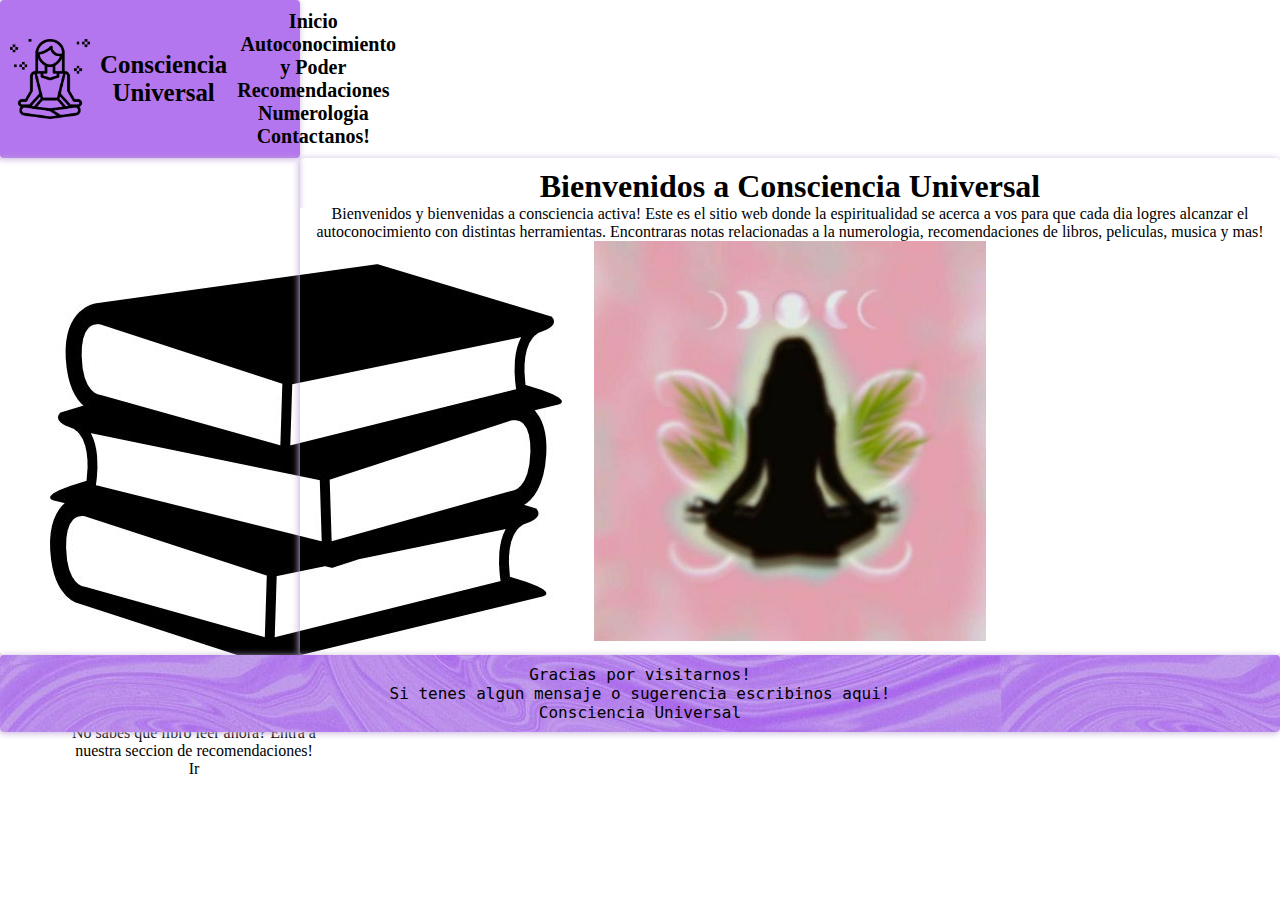
==== index.html @ 7c48c48f "mi primer commit" ====
<!DOCTYPE html>
<html lang="en">
<head>
    <meta charset="UTF-8">
    <meta name="viewport" content="width=device-width, initial-scale=1.0">
    <title>Consciencia Activa</title>
    <link href="https://cdn.jsdelivr.net/npm/bootstrap@5.3.2/dist/css/bootstrap.min.css" rel="stylesheet" integrity="sha384-T3c6CoIi6uLrA9TneNEoa7RxnatzjcDSCmG1MXxSR1GAsXEV/Dwwykc2MPK8M2HN" 
    crossorigin="anonymous">
    <link rel="stylesheet" href="./styles/style.css">
</head>

<body class="grid-container">

    <header>
        <div class="logo">
        <img src="./img/LOGO PNG.png" alt="logo" class="logo-img">
        <h5 class="logo-nombre">Consciencia Universal</h5>
        </div>
    
    <div>
        <nav>
            
            <a href="./index.html" class="nav-link">Inicio</a>
            <a href="./pages/autoconocimientoypoder.html" class="nav-link">Autoconocimiento y Poder</a>
            <a href="./pages/librosyrecomendaciones.html" class="nav-link">Recomendaciones</a>
            <a href="./pages/numerologia.html" class="nav-link">Numerologia</a>
            <a href="./pages/contacto.html" class="nav-link">Contactanos!</a>
            </ul>
        </nav>
    </div>
    
    </header>

<aside class="aside">

    <section class="flex-container">
        <div class="caja" style="width: 18rem;">
            <img src="./img/libros.jpg" class="card-img-top" alt="libros">
            <div class="card-body">
              <p class="card-text">No sabes que libro leer ahora? Entra a nuestra seccion de recomendaciones!</p>
              <a href="./pages/librosyrecomendaciones.html" class="btn btn-primary">Ir</a>
            </div>
    </section>

</aside>

<section class="main">
<h1>Bienvenidos a Consciencia Universal</h1>
<div>

    <p>Bienvenidos y bienvenidas a consciencia activa! Este es el sitio web donde la espiritualidad se acerca a vos para que cada dia logres alcanzar el autoconocimiento con distintas herramientas.
        Encontraras notas relacionadas a la numerologia, recomendaciones de libros, peliculas, musica y mas! </p>
    

        <img src="./img/rosa.jpg" alt="imagen espiritualidad" class="imagen-inicio">
</div>



</section>
<footer class="footer">
 
          <p>Gracias por visitarnos!</p>
          <p>Si tenes algun mensaje o sugerencia escribinos <a href="./pages/contacto.html">aqui</a>!<p>
            <p>Consciencia Universal</p>
        
     
</footer>

<script src="https://cdn.jsdelivr.net/npm/bootstrap@5.3.2/dist/js/bootstrap.bundle.min.js" integrity="sha384-C6RzsynM9kWDrMNeT87bh95OGNyZPhcTNXj1NW7RuBCsyN/o0jlpcV8Qyq46cDfL" crossorigin="anonymous"></script>
    </body>
</html>
---- styles/style.css ----
*{
    margin: 0;
    padding: 0;
    box-sizing: border-box
   
}


@import url('https://fonts.googleapis.com/css2?family=Dancing+Script:wght@700&family=Inconsolata:wght@500&family=Playfair+Display:ital@1&family=Zeyada&display=swap');
 


body{
    font-family: 'Zeyada', cursive;
    margin: 0;
    text-align: center;
    min-height: 100%;
}

header{
    display: flex;
    justify-content: space-between;
    min-height: 100px;
    background-color: rgb(180, 118, 238);
    align-items: center;
    padding: 10px;
}

a{
    text-decoration: none;
    color: black;
}

nav a{
    font-weight: 600;
    padding-right: 10px;
    font-family:Cambria, Cochin, Georgia, Times, 'Times New Roman', serif;
    font-size: 20px;
}


nav a:hover{
    color: white;
}

.logo{
   display: flex;
   align-items: center;
   font-size: 30px;
   font-family:Cambria, Cochin, Georgia, Times, 'Times New Roman', serif
}

.logo img{
    height: 80px;
    margin-right: 10px;
}



.bienvenida{
    margin: 20px;
    font-size: 20px;
    font-family: 'Zeyada', cursive;
    
}

.imagen-inicio{
    height: 400px;
  
}

footer{
    text-align: center;
    background-image: url("../img/fondo\ violeta.jpg");
    font-family: 'Inconsolata', monospace;
    padding: 20px;
}

.formulariocontacto{
    background-color: blueviolet;
    text-align: center;
}

.autoconocimiento{
    margin: 20px;
    font-size: 20px;
    text-align: center;
    font-family: 'Zeyada', cursive;
}

h2{
    margin: 20px;
    font-size: 25px;
    text-align: center;
    font-family: 'Zeyada', cursive;
    background-image: url("../img/fondo\ violeta.jpg");
}

.recomendaciones{
    margin: 20px;
    text-align: center;
    font-family: 'Zeyada', cursive;
    padding: 30px;
    font-size: 20px;

}

ul{
    list-style-type: none;
}

h3{
    margin: 20px;
    font-size: 20px;
    text-align: center;
    font-family: 'Zeyada', cursive;
    background-color: blueviolet;
}

.cabeceranumerologia{
    margin: 20px;
    font-size: 20px;
    text-align: center;
    font-family: 'Zeyada', cursive;
}

.grid-container > * {
    box-shadow: -1px 1px 7px 0px rgb(196, 172, 218);
    border-radius: 4px;
    padding: 10px;
    text-align: center;
    gap: 10px

}

.grid-container{
    display: grid;
    grid-template-areas: 
    "navbar"
    "main"
    "sidebar"
    "footer";
}

.navbar{
    grid-area: navbar;
}

.aside{
    grid-area: sidebar;
}

.main{
    grid-area: main;
}

.footer{
    grid-area: footer;
}


.caja{
    border: 1px rgb(124, 124, 223);

    color: black;
    width: 250px;
    height: 100px;
    margin: 20px;
    text-align: center;
    align-content: center;
}


.cajacontacto{
    border: 1px rgb(145, 145, 228);
    background-color: rgb(196, 91, 228);
    color: black;
    font-weight: bold;
    width: 200px;
    height: 100px;
    text-align: center;
    margin: 5px;
    align-content: center;
}

.flex-container{
    display: flex;
    padding: 20px;
    flex-flow: row wrap;
    justify-content: space-between;
    align-content: center;
    
    
}



@media(min-width:480px){
    .grid-container{
        grid-template-columns: 300px auto;
        grid-template-areas: 
        "navbar navbar"
        "sidebar main"
        "footer footer"
        ;
    }
    
}@media (max-whidth:700px){
    header{
        flex-direction: column;
    }
    nav{
        padding: 10px 0px;
    }
}
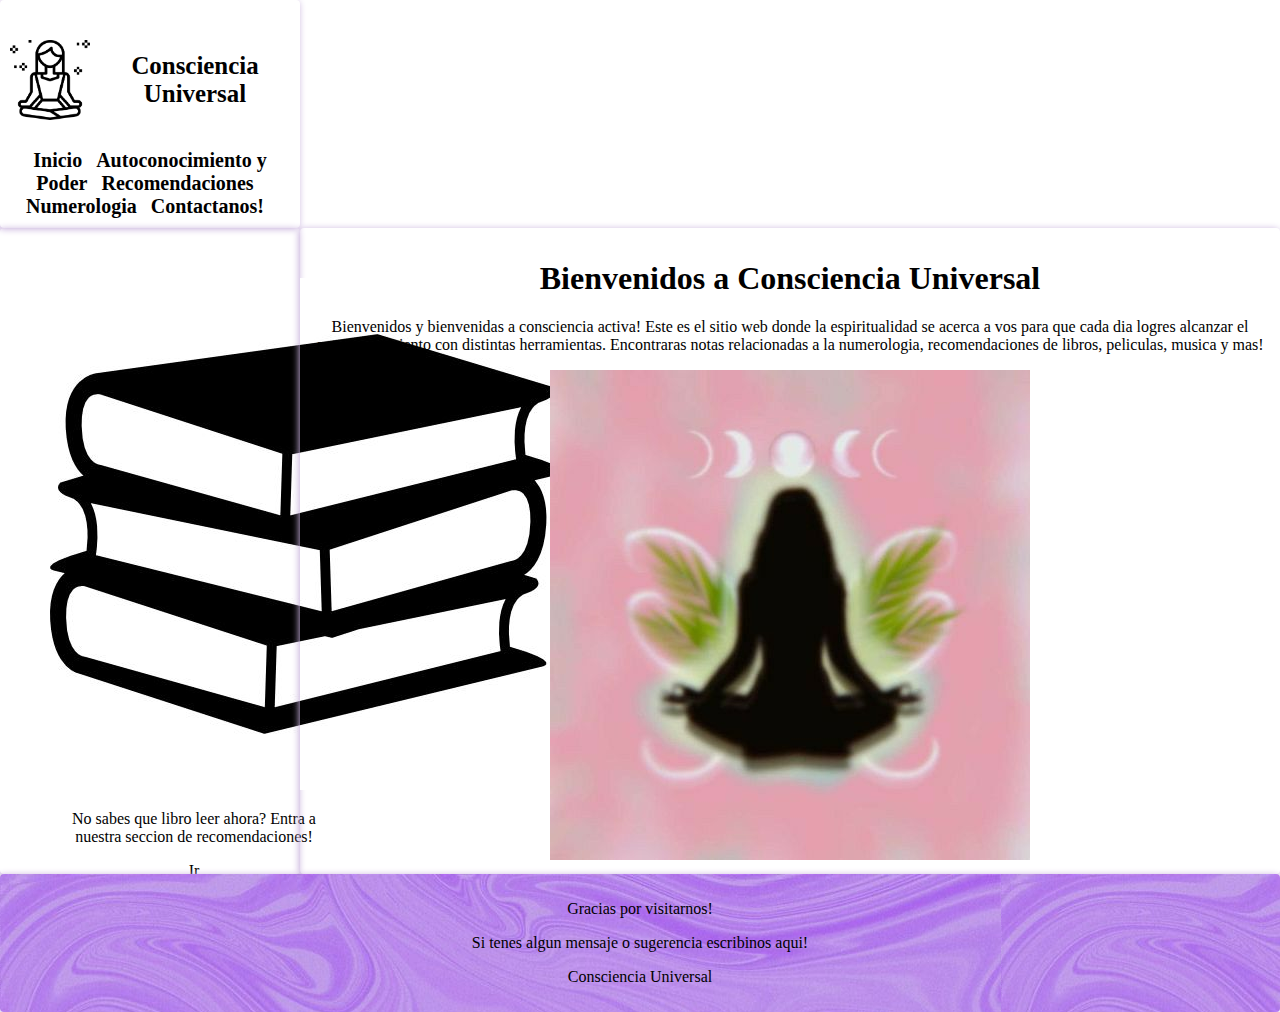
==== commit 61bff138: "segundo commit" ====
--- a/index.html
+++ b/index.html
@@ -17,7 +17,7 @@
         <h5 class="logo-nombre">Consciencia Universal</h5>
         </div>
     
-    <div>
+    <div class="navegador">
         <nav>
             
             <a href="./index.html" class="nav-link">Inicio</a>
--- a/styles/style.css
+++ b/styles/style.css
@@ -1,30 +1,12 @@
-*{
+
+
+body{
+    font-family: fantasy;
     margin: 0;
-    padding: 0;
-    box-sizing: border-box
-   
-}
-
-
-@import url('https://fonts.googleapis.com/css2?family=Dancing+Script:wght@700&family=Inconsolata:wght@500&family=Playfair+Display:ital@1&family=Zeyada&display=swap');
- 
-
-
-body{
-    font-family: 'Zeyada', cursive;
-    margin: 0;
     text-align: center;
     min-height: 100%;
 }
 
-header{
-    display: flex;
-    justify-content: space-between;
-    min-height: 100px;
-    background-color: rgb(180, 118, 238);
-    align-items: center;
-    padding: 10px;
-}
 
 a{
     text-decoration: none;
@@ -60,19 +42,18 @@
 .bienvenida{
     margin: 20px;
     font-size: 20px;
-    font-family: 'Zeyada', cursive;
-    
-}
-
-.imagen-inicio{
-    height: 400px;
-  
-}
+    font-family: Merriweather;
+    
+}
+
+.imageninicio{
+    width: 75%   
+    }
 
 footer{
     text-align: center;
     background-image: url("../img/fondo\ violeta.jpg");
-    font-family: 'Inconsolata', monospace;
+    font-family: Merriweather;
     padding: 20px;
 }
 
@@ -85,21 +66,21 @@
     margin: 20px;
     font-size: 20px;
     text-align: center;
-    font-family: 'Zeyada', cursive;
+    font-family: Merriweather;
 }
 
 h2{
     margin: 20px;
     font-size: 25px;
     text-align: center;
-    font-family: 'Zeyada', cursive;
+    font-family: Merriweather;
     background-image: url("../img/fondo\ violeta.jpg");
 }
 
 .recomendaciones{
     margin: 20px;
     text-align: center;
-    font-family: 'Zeyada', cursive;
+    font-family: Merriweather;
     padding: 30px;
     font-size: 20px;
 
@@ -113,7 +94,7 @@
     margin: 20px;
     font-size: 20px;
     text-align: center;
-    font-family: 'Zeyada', cursive;
+    font-family: Merriweather;
     background-color: blueviolet;
 }
 
@@ -121,7 +102,7 @@
     margin: 20px;
     font-size: 20px;
     text-align: center;
-    font-family: 'Zeyada', cursive;
+    font-family: Merriweather;
 }
 
 .grid-container > * {
@@ -191,13 +172,20 @@
     align-content: center;
     
     
-}
-
-
+    
+}
+
+.imagenes{
+    width: 75vw;
+    max-width: 500px;
+    min-width: 320px;
+    margin: auto;
+}
 
 @media(min-width:480px){
     .grid-container{
         grid-template-columns: 300px auto;
+        flex-direction: column;
         grid-template-areas: 
         "navbar navbar"
         "sidebar main"
@@ -205,6 +193,7 @@
         ;
     }
     
+    
 }@media (max-whidth:700px){
     header{
         flex-direction: column;
@@ -212,4 +201,5 @@
     nav{
         padding: 10px 0px;
     }
+    
 }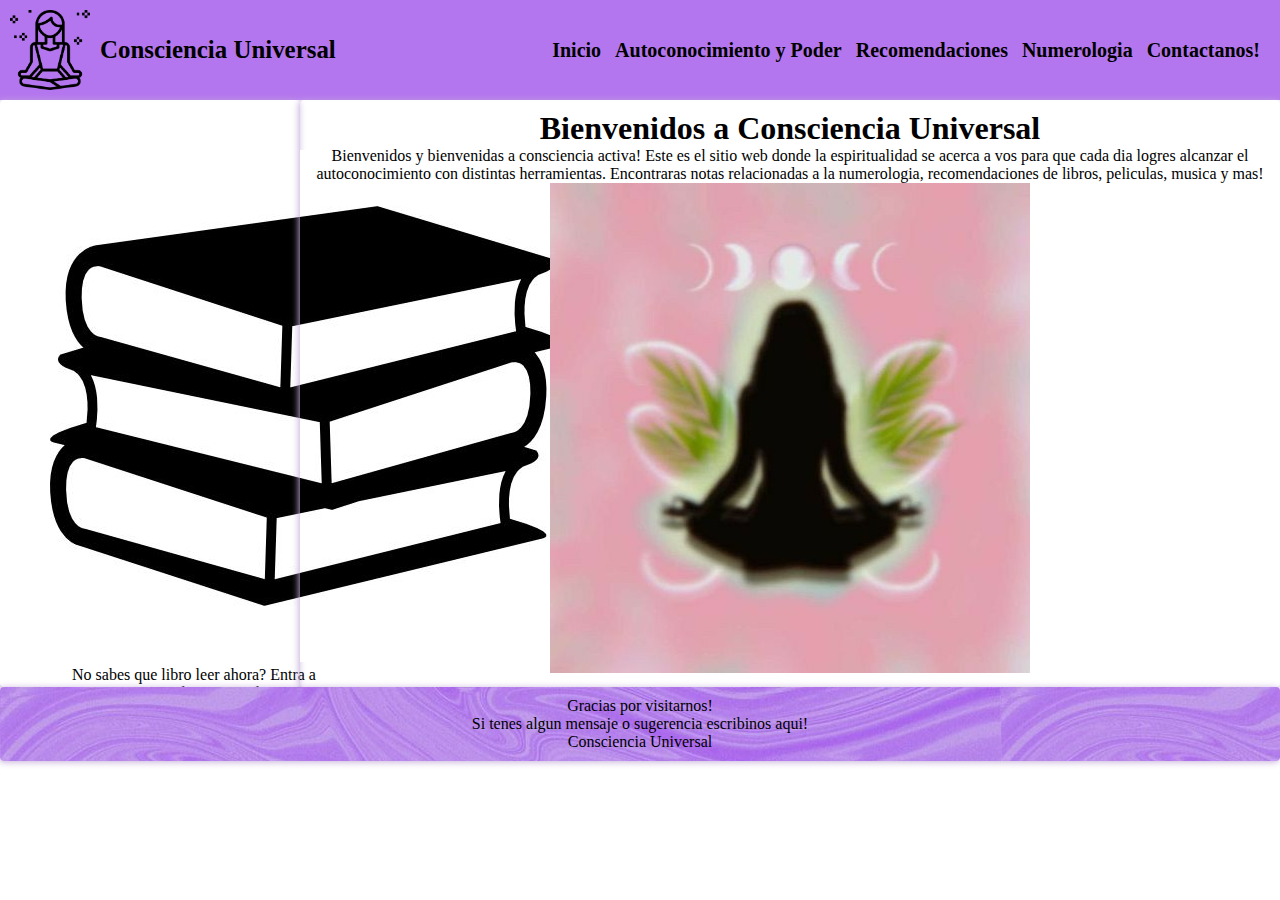
==== commit 5b8a2d33: "agregando scss" ====
--- a/index.html
+++ b/index.html
@@ -3,21 +3,22 @@
 <head>
     <meta charset="UTF-8">
     <meta name="viewport" content="width=device-width, initial-scale=1.0">
-    <title>Consciencia Activa</title>
+    <title>Consciencia Activa - Inicio</title>
+    <meta name="description" content="Todo lo que necesitas para conectar con tu ser.">
+<meta name="keywords" content="Espiritualidad, Consciencia, Autoconocimiento, Numerologia, Poder personal, Libros espirituales">
     <link href="https://cdn.jsdelivr.net/npm/bootstrap@5.3.2/dist/css/bootstrap.min.css" rel="stylesheet" integrity="sha384-T3c6CoIi6uLrA9TneNEoa7RxnatzjcDSCmG1MXxSR1GAsXEV/Dwwykc2MPK8M2HN" 
     crossorigin="anonymous">
-    <link rel="stylesheet" href="./styles/style.css">
+    <link rel="stylesheet" href="./styles/estilo.css">
 </head>
-
-<body class="grid-container">
-
+<body>
+    
     <header>
         <div class="logo">
         <img src="./img/LOGO PNG.png" alt="logo" class="logo-img">
         <h5 class="logo-nombre">Consciencia Universal</h5>
         </div>
     
-    <div class="navegador">
+    <div>
         <nav>
             
             <a href="./index.html" class="nav-link">Inicio</a>
@@ -30,7 +31,8 @@
     </div>
     
     </header>
-
+    
+    <section class="grid-container">
 <aside class="aside">
 
     <section class="flex-container">
@@ -68,5 +70,6 @@
 </footer>
 
 <script src="https://cdn.jsdelivr.net/npm/bootstrap@5.3.2/dist/js/bootstrap.bundle.min.js" integrity="sha384-C6RzsynM9kWDrMNeT87bh95OGNyZPhcTNXj1NW7RuBCsyN/o0jlpcV8Qyq46cDfL" crossorigin="anonymous"></script>
-    </body>
+  </section> 
+ </body>
 </html>--- a/styles/estilo.css
+++ b/styles/estilo.css
@@ -0,0 +1,287 @@
+header {
+  display: flex;
+  justify-content: space-between;
+  min-height: 100px;
+  background-color: rgb(180, 118, 238);
+  align-items: center;
+  padding: 10px;
+}
+
+nav a {
+  font-weight: 600;
+  padding-right: 10px;
+  font-family: Cambria, Cochin, Georgia, Times, "Times New Roman", serif;
+  font-size: 20px;
+}
+nav a:hover {
+  color: white;
+}
+
+.logo {
+  animation: swirl-in-fwd 0.6s ease-out both;
+  display: flex;
+  align-items: center;
+  font-size: 30px;
+  font-family: Cambria, Cochin, Georgia, Times, "Times New Roman", serif;
+}
+.logo img {
+  height: 80px;
+  margin-right: 10px;
+}
+
+a {
+  text-decoration: none;
+  color: black;
+}
+@keyframes swirl-in-fwd {
+  0% {
+    transform: rotate(-540deg) scale(0);
+    opacity: 0;
+  }
+  100% {
+    transform: rotate(0) scale(1);
+    opacity: 1;
+  }
+}
+header {
+  display: flex;
+  justify-content: space-between;
+  min-height: 100px;
+  background-color: rgb(180, 118, 238);
+  align-items: center;
+  padding: 10px;
+}
+
+nav a {
+  font-weight: 600;
+  padding-right: 10px;
+  font-family: Cambria, Cochin, Georgia, Times, "Times New Roman", serif;
+  font-size: 20px;
+}
+nav a:hover {
+  color: white;
+}
+
+.logo {
+  animation: swirl-in-fwd 0.6s ease-out both;
+  display: flex;
+  align-items: center;
+  font-size: 30px;
+  font-family: Cambria, Cochin, Georgia, Times, "Times New Roman", serif;
+}
+.logo img {
+  height: 80px;
+  margin-right: 10px;
+}
+
+a {
+  text-decoration: none;
+  color: black;
+}
+@keyframes swirl-in-fwd {
+  0% {
+    transform: rotate(-540deg) scale(0);
+    opacity: 0;
+  }
+  100% {
+    transform: rotate(0) scale(1);
+    opacity: 1;
+  }
+}
+.bienvenida {
+  margin: 20px;
+  font-size: 20px;
+  font-family: Merriweather;
+}
+
+.grid-container {
+  display: grid;
+  grid-template-areas: "navbar" "main" "sidebar" "footer";
+}
+.grid-container > * {
+  box-shadow: -1px 1px 7px 0px rgb(196, 172, 218);
+  border-radius: 4px;
+  padding: 10px;
+  text-align: center;
+  gap: 10px;
+}
+
+.navbar {
+  grid-area: navbar;
+}
+
+.aside {
+  grid-area: sidebar;
+}
+
+.main {
+  grid-area: main;
+}
+
+.footer {
+  grid-area: footer;
+}
+
+.flex-container {
+  display: flex;
+  padding: 20px;
+  flex-flow: row wrap;
+  justify-content: space-between;
+  align-content: center;
+}
+
+@media (min-width: 480px) {
+  .grid-container {
+    grid-template-columns: 300px auto;
+    flex-direction: column;
+    grid-template-areas: "navbar navbar" "sidebar main" "footer footer";
+  }
+}
+@media (min-width: 480px) and (max-whidth: 700px) {
+  header {
+    flex-direction: column;
+  }
+  nav {
+    padding: 10px 0px;
+  }
+}
+.autoconocimiento {
+  margin: 20px;
+  font-size: 20px;
+  text-align: center;
+  font-family: Merriweather;
+}
+
+h2 {
+  margin: 20px;
+  font-size: 25px;
+  text-align: center;
+  font-family: Merriweather;
+  background-image: url("../img/fondo violeta.jpg");
+  animation: tracking-in-expand 0.7s cubic-bezier(0.215, 0.61, 0.355, 1) both;
+}
+@keyframes tracking-in-expand {
+  0% {
+    letter-spacing: -0.5em;
+    opacity: 0;
+  }
+  40% {
+    opacity: 0.6;
+  }
+  100% {
+    opacity: 1;
+  }
+}
+.recomendaciones {
+  margin: 20px;
+  text-align: center;
+  font-family: Merriweather;
+  padding: 30px;
+  font-size: 20px;
+}
+
+ul {
+  list-style-type: none;
+}
+
+h3 {
+  margin: 20px;
+  font-size: 20px;
+  text-align: center;
+  font-family: Merriweather;
+  background-color: blueviolet;
+  animation: tracking-in-expand 0.7s cubic-bezier(0.215, 0.61, 0.355, 1) both;
+}
+@keyframes tracking-in-expand {
+  0% {
+    letter-spacing: -0.5em;
+    opacity: 0;
+  }
+  40% {
+    opacity: 0.6;
+  }
+  100% {
+    opacity: 1;
+  }
+}
+.cabeceranumerologia {
+  margin: 20px;
+  font-size: 20px;
+  text-align: center;
+  font-family: Merriweather;
+}
+
+.formulariocontacto {
+  background-color: blueviolet;
+  text-align: center;
+  font-family: Merriweather;
+}
+
+.cajacontacto {
+  border: 1px rgb(145, 145, 228);
+  background-color: rgb(196, 91, 228);
+  color: black;
+  font-weight: bold;
+  width: 200px;
+  height: 100px;
+  text-align: center;
+  margin: 5px;
+  align-content: center;
+  font-family: Merriweather;
+}
+
+body {
+  font-family: Merriweather;
+  margin: 0;
+  text-align: center;
+  min-height: 100%;
+  animation: color-change-2x 2s linear infinite alternate both;
+}
+
+footer {
+  text-align: center;
+  background-image: url("../img/fondo violeta.jpg");
+  font-family: Merriweather;
+  padding: 20px;
+}
+
+.caja {
+  border: 1px rgb(124, 124, 223);
+  color: black;
+  width: 250px;
+  height: 100px;
+  margin: 20px;
+  text-align: center;
+  align-content: center;
+  font-family: Merriweather;
+}
+
+.imagenes {
+  width: 75vw;
+  max-width: 500px;
+  min-width: 320px;
+  margin: auto;
+}
+@keyframes color-change-2x {
+  0% {
+    background: #19dcea;
+  }
+  100% {
+    background: #b22cff;
+  }
+}
+* {
+  margin: 0;
+  padding: 0;
+  box-sizing: border-box;
+}
+*::-moz-selection {
+  background-color: black;
+  color: violet;
+  font-family: Merriweather;
+}
+*::selection {
+  background-color: black;
+  color: violet;
+  font-family: Merriweather;
+}/*# sourceMappingURL=estilo.css.map */